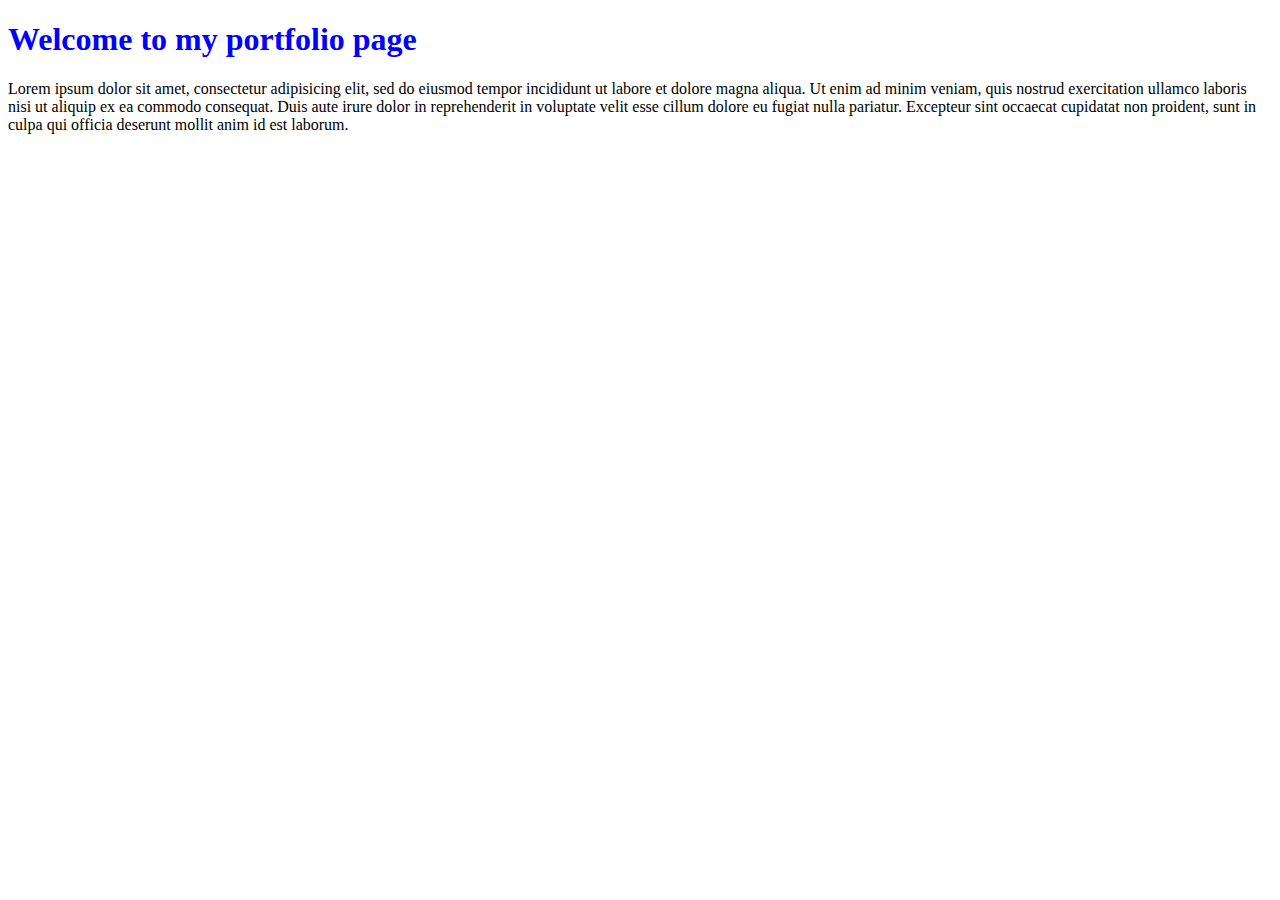
==== html/index.html @ 6ae89eb5 "stub index.html & styleSheet" ====
<!DOCTYPE html>
<html lang="en" dir="ltr">

<head>
  <meta charset="utf-8">
  <title>Kyle Paladini, Portfolio Page</title>
  <link rel="stylesheet" href="css/siteStyles.css">
</head>

<body>
  <h1>Welcome to my portfolio page</h1>
  <div id="myBlurb">
    Lorem ipsum dolor sit amet, consectetur adipisicing elit, sed do eiusmod tempor incididunt ut labore et dolore magna aliqua. Ut enim ad minim veniam, quis nostrud exercitation ullamco laboris nisi ut aliquip ex ea commodo consequat. Duis aute
    irure dolor in reprehenderit in voluptate velit esse cillum dolore eu fugiat nulla pariatur. Excepteur sint occaecat cupidatat non proident, sunt in culpa qui officia deserunt mollit anim id est laborum.

  </div>
</body>

</html>
---- html/css/siteStyles.css ----
h1 {
  color: blue;
  font-family: fantasy;
}
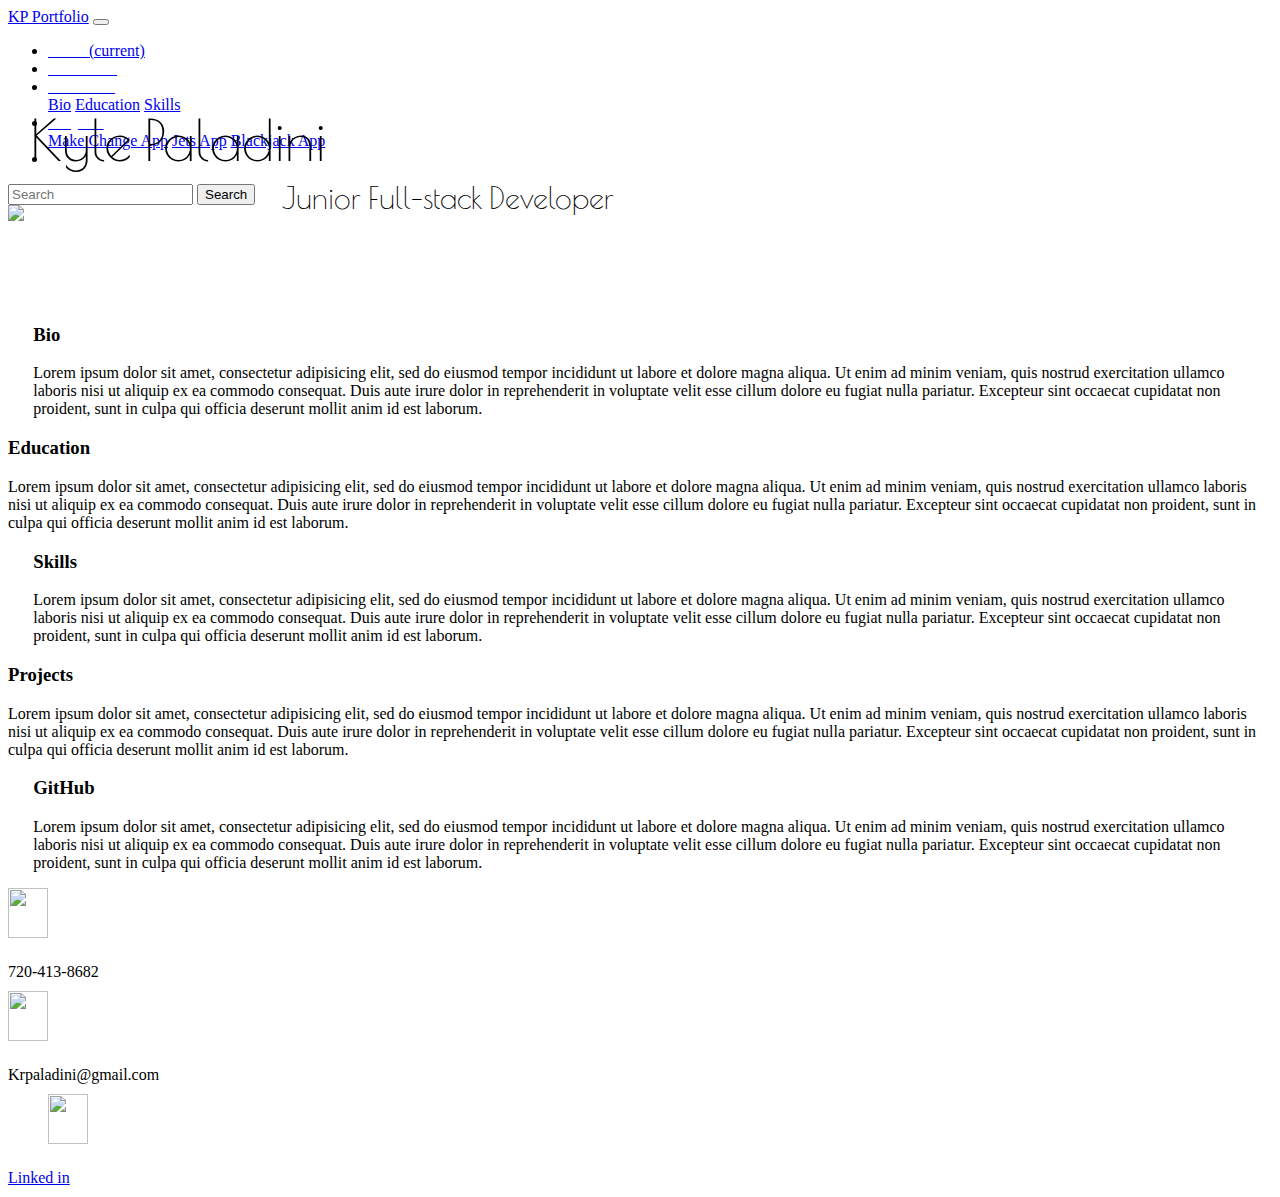
==== commit 2c518aa3: "first page and stub paragraphs" ====
--- a/html/index.html
+++ b/html/index.html
@@ -1,19 +1,145 @@
-<!DOCTYPE html>
-<html lang="en" dir="ltr">
+<!doctype html>
+<html lang="en">
 
 <head>
+
   <meta charset="utf-8">
-  <title>Kyle Paladini, Portfolio Page</title>
+  <meta name="viewport" content="width=device-width, initial-scale=1, shrink-to-fit=no">
+
+
+  <link rel="stylesheet" href="https://stackpath.bootstrapcdn.com/bootstrap/4.1.3/css/bootstrap.min.css" integrity="sha384-MCw98/SFnGE8fJT3GXwEOngsV7Zt27NXFoaoApmYm81iuXoPkFOJwJ8ERdknLPMO" crossorigin="anonymous">
   <link rel="stylesheet" href="css/siteStyles.css">
+  <link href="https://fonts.googleapis.com/css?family=Poiret+One" rel="stylesheet">
+  <title>KP portfolio</title>
+  <nav class="navbar navbar-expand-lg navbar-dark bg-dark">
+    <a class="navbar-brand" href="#">KP Portfolio</a>
+    <button class="navbar-toggler" type="button" data-toggle="collapse" data-target="#navbarSupportedContent" aria-controls="navbarSupportedContent" aria-expanded="false" aria-label="Toggle navigation">
+      <span class="navbar-toggler-icon"></span>
+    </button>
+
+    <div class="collapse navbar-collapse" id="navbarSupportedContent">
+      <ul class="navbar-nav mr-auto">
+        <li class="nav-item active">
+          <a class="nav-link" href="#"><b>Home</b><span class="sr-only">(current)</span></a>
+        </li>
+        <li class="nav-item">
+          <a class="nav-link" href="#"><b>Resources</b></a>
+        </li>
+        <li class="nav-item dropdown">
+          <a class="nav-link dropdown-toggle" href="#" id="navbarDropdown" role="button" data-toggle="dropdown" aria-haspopup="true" aria-expanded="false">
+            <b>About me</b>
+          </a>
+          <div class="dropdown-menu" aria-labelledby="navbarDropdown">
+            <a class="dropdown-item" href="#">Bio</a>
+            <a class="dropdown-item" href="#">Education</a>
+            <!-- <div class="dropdown-divider"></div> -->
+            <a class="dropdown-item" href="#">Skills</a>
+          </div>
+        </li>
+        <li class="nav-item dropdown">
+          <a class="nav-link dropdown-toggle" href="#" id="navbarDropdown" role="button" data-toggle="dropdown" aria-haspopup="true" aria-expanded="false">
+            <b>Projects</b>
+          </a>
+          <div class="dropdown-menu" aria-labelledby="navbarDropdown">
+            <a class="dropdown-item" href="#">Make Change App</a>
+            <a class="dropdown-item" href="#">Jets App</a>
+            <!-- <div class="dropdown-divider"></div> -->
+            <a class="dropdown-item" href="#">Blackjack App</a>
+          </div>
+        </li>
+        <li class="nav-item">
+          <a class="nav-link disabled" href="#"></a>
+        </li>
+      </ul>
+      <form class="form-inline my-2 my-lg-0">
+        <input class="form-control mr-sm-2" type="search" placeholder="Search" aria-label="Search">
+        <button class="btn btn-outline-Dark my-2 my-sm-0" type="submit">Search</button>
+      </form>
+    </div>
+  </nav>
 </head>
 
 <body>
-  <h1>Welcome to my portfolio page</h1>
-  <div id="myBlurb">
-    Lorem ipsum dolor sit amet, consectetur adipisicing elit, sed do eiusmod tempor incididunt ut labore et dolore magna aliqua. Ut enim ad minim veniam, quis nostrud exercitation ullamco laboris nisi ut aliquip ex ea commodo consequat. Duis aute
-    irure dolor in reprehenderit in voluptate velit esse cillum dolore eu fugiat nulla pariatur. Excepteur sint occaecat cupidatat non proident, sunt in culpa qui officia deserunt mollit anim id est laborum.
+  <main class="container-fluid">
+    <div class="row">
+      <img class="dtDenver" src="https://images.fineartamerica.com/images/artworkimages/mediumlarge/1/denver-cityscape-01-aged-pixel.jpg">
+      <div class="name1">Kyle Paladini</div>
+      <div class="title1"> Junior Full-stack Developer</div>
+    </div>
+    <div class="row">
+      <div class="col-6" id="para1">
+        <h3>Bio</h3>
+        <p>Lorem ipsum dolor sit amet, consectetur adipisicing elit, sed do eiusmod tempor incididunt ut labore et dolore magna aliqua. Ut enim ad minim veniam, quis nostrud exercitation ullamco laboris nisi ut aliquip ex ea commodo consequat. Duis
+          aute
+          irure dolor in reprehenderit in voluptate velit esse cillum dolore eu fugiat nulla pariatur. Excepteur sint occaecat cupidatat non proident, sunt in culpa qui officia deserunt mollit anim id est laborum.</p>
+      </div>
+    </div>
+    <div class="row">
+      <div class="col-6 offset-6" id="para2">
+        <h3>Education</h3>
+        <p>Lorem ipsum dolor sit amet, consectetur adipisicing elit, sed do eiusmod tempor incididunt ut labore et dolore magna aliqua. Ut enim ad minim veniam, quis nostrud exercitation ullamco laboris nisi ut aliquip ex ea commodo consequat. Duis
+          aute
+          irure dolor in reprehenderit in voluptate velit esse cillum dolore eu fugiat nulla pariatur. Excepteur sint occaecat cupidatat non proident, sunt in culpa qui officia deserunt mollit anim id est laborum.</p>
+      </div>
+    </div>
+    <div class="row">
+      <div class="col-6" id="para3">
+        <h3>Skills</h3>
+        <p>Lorem ipsum dolor sit amet, consectetur adipisicing elit, sed do eiusmod tempor incididunt ut labore et dolore magna aliqua. Ut enim ad minim veniam, quis nostrud exercitation ullamco laboris nisi ut aliquip ex ea commodo consequat. Duis
+          aute
+          irure dolor in reprehenderit in voluptate velit esse cillum dolore eu fugiat nulla pariatur. Excepteur sint occaecat cupidatat non proident, sunt in culpa qui officia deserunt mollit anim id est laborum.</p>
+      </div>
+    </div>
+    <div class="row">
+      <div class="col-6 offset-6" id="para4">
+        <h3>Projects</h3>
+        <p>Lorem ipsum dolor sit amet, consectetur adipisicing elit, sed do eiusmod tempor incididunt ut labore et dolore magna aliqua. Ut enim ad minim veniam, quis nostrud exercitation ullamco laboris nisi ut aliquip ex ea commodo consequat. Duis
+          aute
+          irure dolor in reprehenderit in voluptate velit esse cillum dolore eu fugiat nulla pariatur. Excepteur sint occaecat cupidatat non proident, sunt in culpa qui officia deserunt mollit anim id est laborum.</p>
+      </div>
+    </div>
+    <div class="row">
+      <div class="col-6" id="para5">
+        <h3>GitHub</h3>
+        <p>Lorem ipsum dolor sit amet, consectetur adipisicing elit, sed do eiusmod tempor incididunt ut labore et dolore magna aliqua. Ut enim ad minim veniam, quis nostrud exercitation ullamco laboris nisi ut aliquip ex ea commodo consequat. Duis
+          aute
+          irure dolor in reprehenderit in voluptate velit esse cillum dolore eu fugiat nulla pariatur. Excepteur sint occaecat cupidatat non proident, sunt in culpa qui officia deserunt mollit anim id est laborum.</p>
+      </div>
+    </div>
 
-  </div>
+
+
+    <div class="row">
+      <div class="col-1/2 offset-3">
+        <img class="phone1" src="https://t4.ftcdn.net/jpg/00/74/66/63/240_F_74666301_Sfzmc852BYdmXHvTVRH0K8ye0vyghqyz.jpg">
+      </div>
+      <div class=" pnum col-2"> 720-413-8682</div>
+      <div class="col-1/2 ">
+        <img class="email1" src="http://files.softicons.com/download/social-media-icons/ios-7-style-social-media-icons-by-design-bolts/ico/Email.ico">
+      </div>
+      <div class=" email2 col-2"> Krpaladini@gmail.com</div>
+      <div class="col-1/2 ">
+        <img class="link1" src="https://www.linkedin-makeover.com/wp-content/uploads/2013/06/upgrade-linkedin-premium.png">
+      </div>
+      <div class=" link2 col-2">
+        <a href="www.linkedin.com/in/kyle-paladini-b1a51b154
+"> Linked in</a></div>
+
+    </div>
+
+
+
+
+
+
+
+
+
+
+  </main>
+  <script src="https://code.jquery.com/jquery-3.3.1.slim.min.js" integrity="sha384-q8i/X+965DzO0rT7abK41JStQIAqVgRVzpbzo5smXKp4YfRvH+8abtTE1Pi6jizo" crossorigin="anonymous"></script>
+  <script src="https://cdnjs.cloudflare.com/ajax/libs/popper.js/1.14.3/umd/popper.min.js" integrity="sha384-ZMP7rVo3mIykV+2+9J3UJ46jBk0WLaUAdn689aCwoqbBJiSnjAK/l8WvCWPIPm49" crossorigin="anonymous"></script>
+  <script src="https://stackpath.bootstrapcdn.com/bootstrap/4.1.3/js/bootstrap.min.js" integrity="sha384-ChfqqxuZUCnJSK3+MXmPNIyE6ZbWh2IMqE241rYiqJxyMiZ6OW/JmZQ5stwEULTy" crossorigin="anonymous"></script>
 </body>
 
 </html>
--- a/html/css/siteStyles.css
+++ b/html/css/siteStyles.css
@@ -1,7 +1,72 @@
+.nav-link > b {
+  color: white;
+}
+ .dtDenver {
+  position: relative;
+  width: 100%;
+  z-index: -1;
+  margin-bottom: 80px;
+
+}
+.name1 {
+  position:absolute;
+font-family: 'Poiret One', cursive;
+ font-size: 56px;
+ line-height: 80px;
+  top: 100px;
+  left: 30px;
+
+}
+.title1 {
+  position:absolute;
+  font-family: 'Poiret One', cursive;
+  font-size: 30px;
+  color: black;
+  top: 20%;
+  left: 22%;
+
+}
+.phone1 {
+  height: 50px;
+  width: 40px;
+  position: relative;
+  margin-bottom: 10px;
 
 
+}
+.pnum {
+  position: relative;
+  margin-top: 15px;
+  margin-bottom: 10px;
+}
+.email1 {
+  height: 50px;
+  width: 40px;
+  position: relative;
+  margin-bottom: 10px;
 
-h1 {
-  color: blue;
-  font-family: fantasy;
+
 }
+.email2 {
+  position: relative;
+  margin-top: 15px;
+  margin-bottom: 10px;
+}
+.link1 {
+  height: 50px;
+  width: 40px;
+  position: relative;
+  margin-bottom: 10px;
+  margin-left: 40px;
+
+}
+.link2 {
+  position: relative;
+  margin-top: 15px;
+  margin-bottom: 10px;
+}
+#para1, #para3, #para5 {
+  position: relative;
+  margin-left: 2%;
+
+}
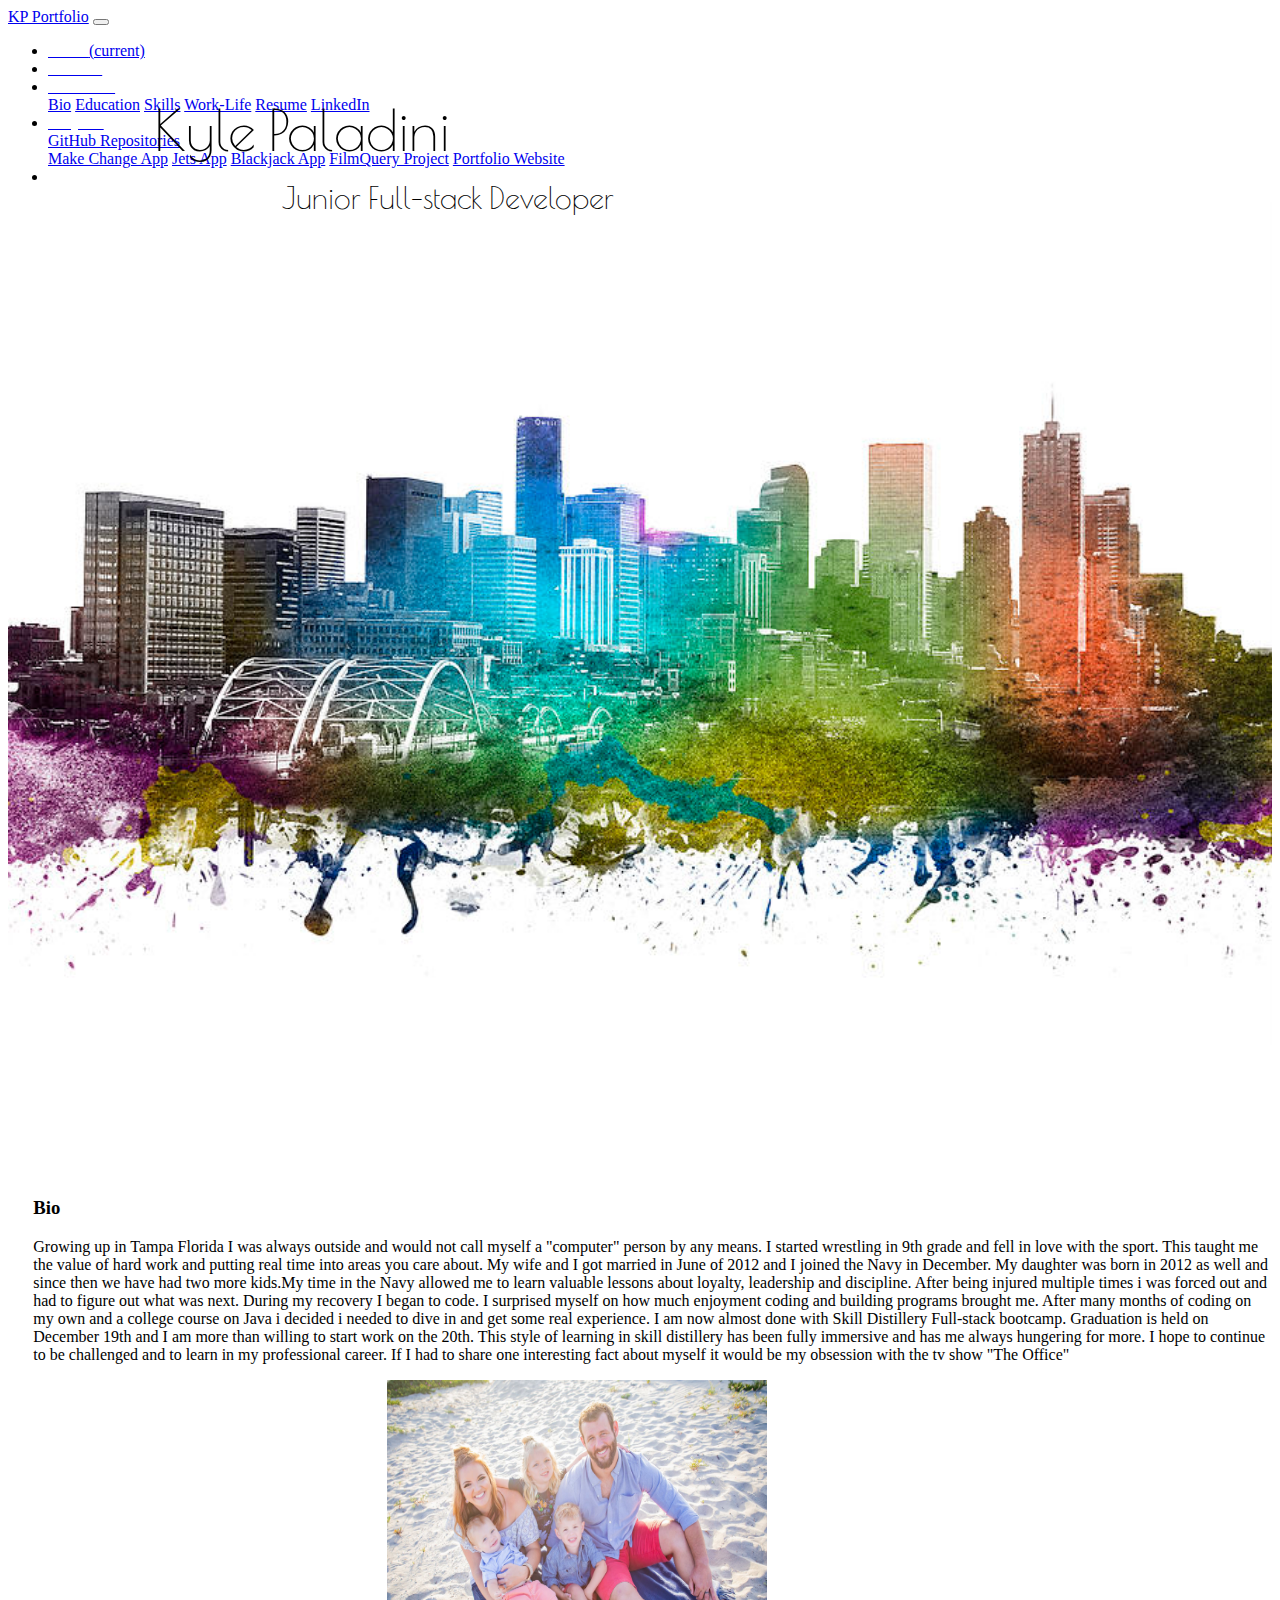
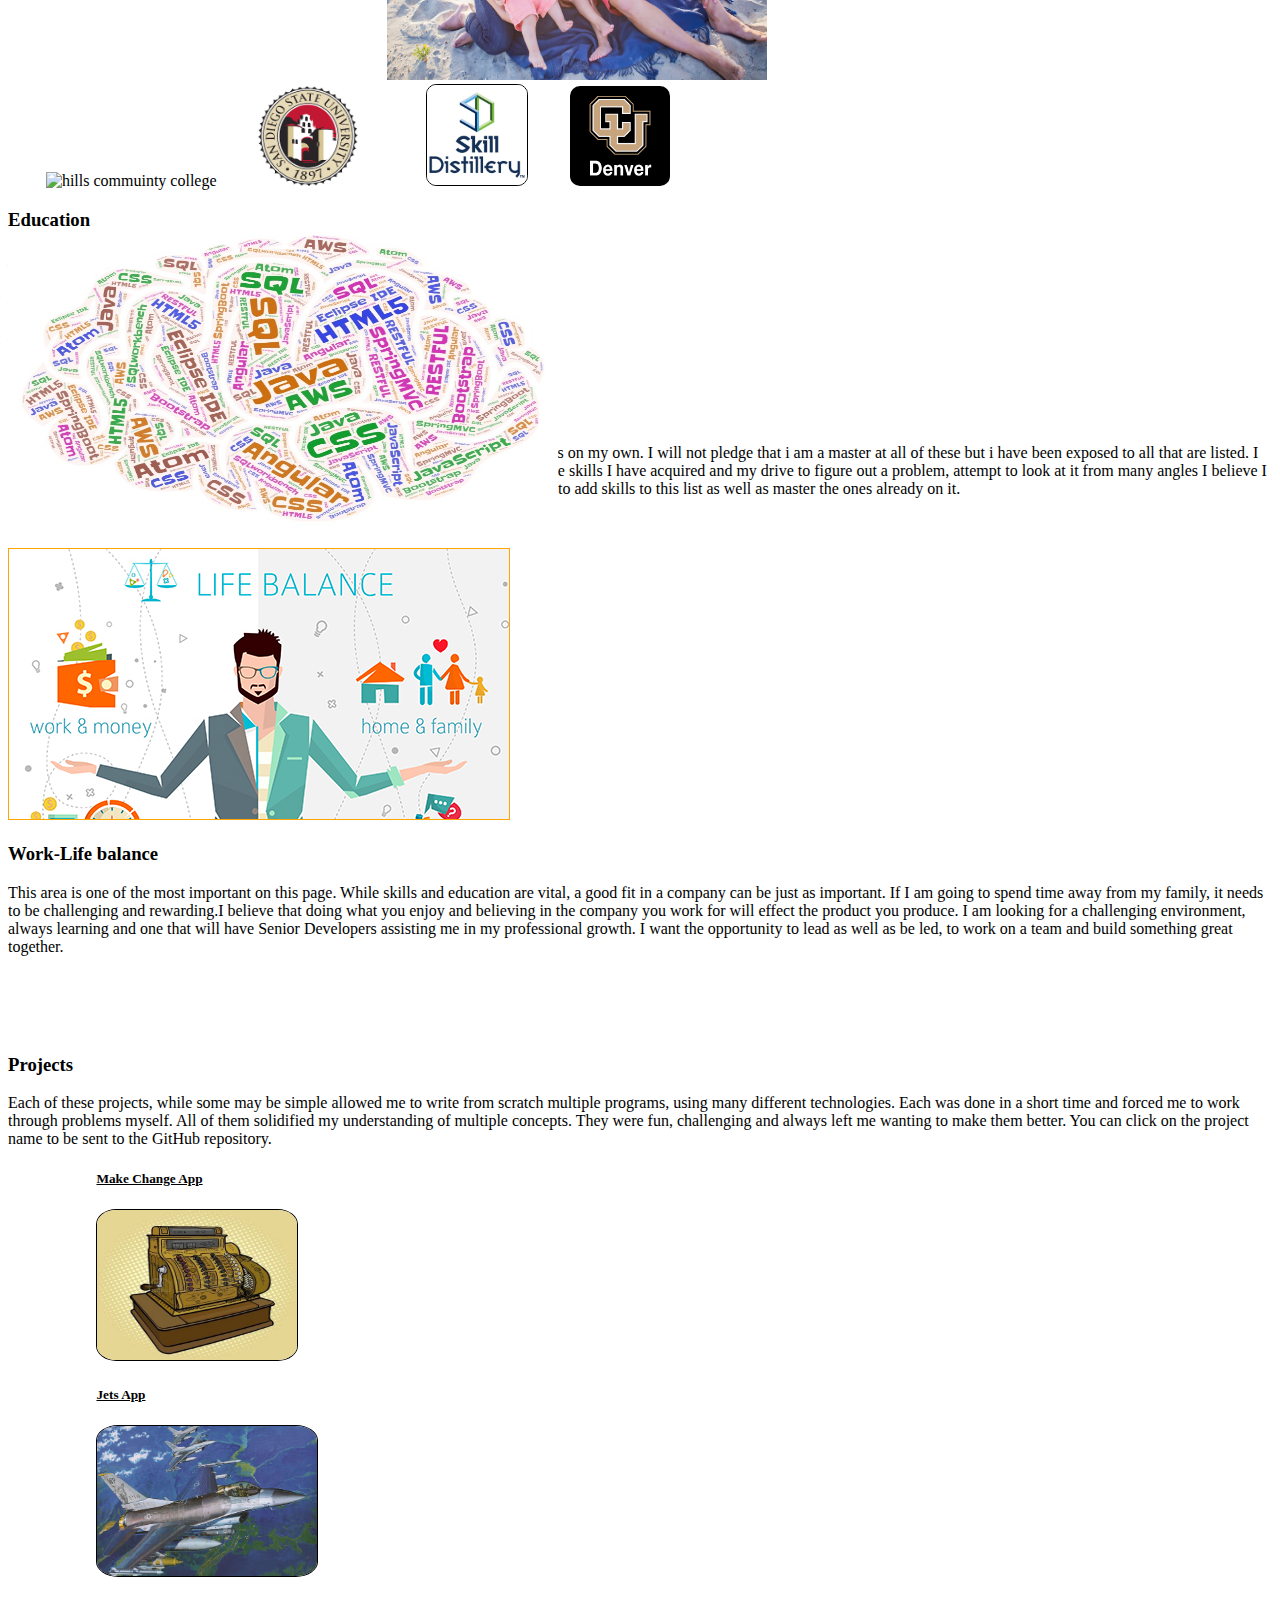
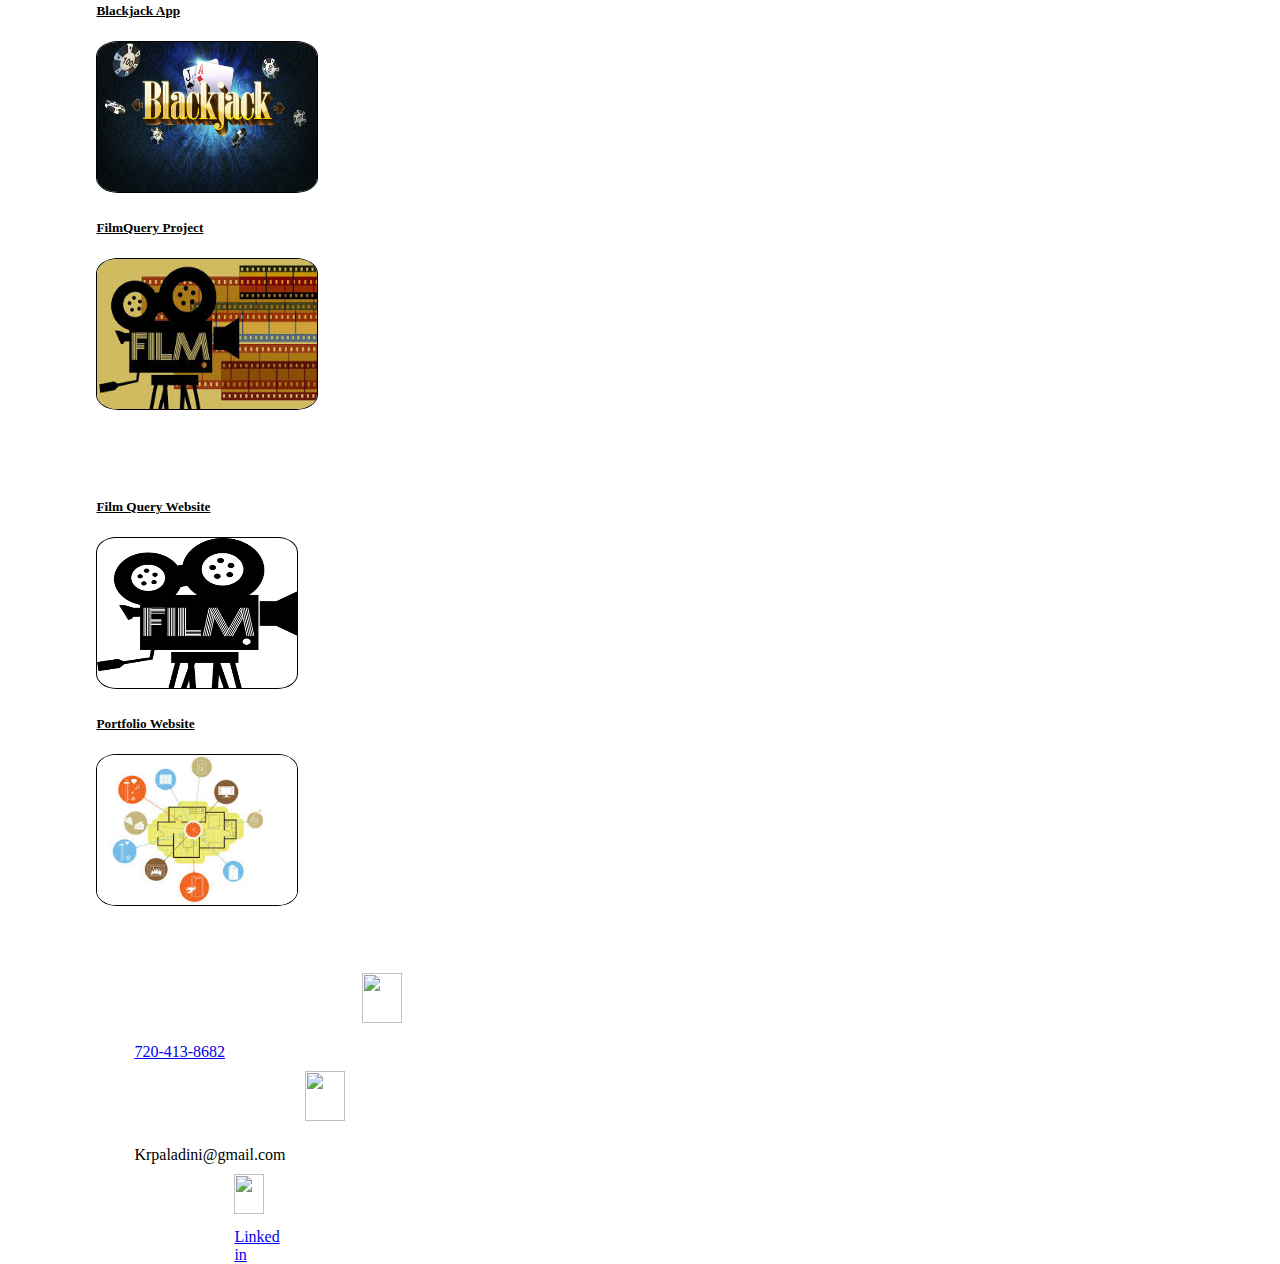
==== commit 8ca8be07: "website improvements" ====
--- a/html/index.html
+++ b/html/index.html
@@ -13,27 +13,32 @@
   <title>KP portfolio</title>
   <nav class="navbar navbar-expand-lg navbar-dark bg-dark">
     <a class="navbar-brand" href="#">KP Portfolio</a>
-    <button class="navbar-toggler" type="button" data-toggle="collapse" data-target="#navbarSupportedContent" aria-controls="navbarSupportedContent" aria-expanded="false" aria-label="Toggle navigation">
+    <button class="navbar-toggler" type="" data-toggle="collapse" data-target="#navbarSupportedContent" aria-controls="navbarSupportedContent" aria-expanded="false" aria-label="Toggle navigation">
       <span class="navbar-toggler-icon"></span>
     </button>
 
     <div class="collapse navbar-collapse" id="navbarSupportedContent">
       <ul class="navbar-nav mr-auto">
         <li class="nav-item active">
-          <a class="nav-link" href="#"><b>Home</b><span class="sr-only">(current)</span></a>
+          <a class="nav-link" href="#navbarSupportedConten"><b>Home</b><span class="sr-only">(current)</span></a>
         </li>
         <li class="nav-item">
-          <a class="nav-link" href="#"><b>Resources</b></a>
+          <a class="nav-link" href="KyleContact/KP.html"><b>Contact</b></a>
         </li>
         <li class="nav-item dropdown">
           <a class="nav-link dropdown-toggle" href="#" id="navbarDropdown" role="button" data-toggle="dropdown" aria-haspopup="true" aria-expanded="false">
             <b>About me</b>
           </a>
           <div class="dropdown-menu" aria-labelledby="navbarDropdown">
-            <a class="dropdown-item" href="#">Bio</a>
-            <a class="dropdown-item" href="#">Education</a>
+            <a class="dropdown-item" href="#biojump">Bio</a>
+            <a class="dropdown-item" href="#edujump">Education</a>
             <!-- <div class="dropdown-divider"></div> -->
-            <a class="dropdown-item" href="#">Skills</a>
+            <a class="dropdown-item" href="#skilljump">Skills</a>
+            <a class="dropdown-item" href="#jobjump">Work-Life</a>
+            <a class="dropdown-item" href="KPresume.pdf">Resume</a>
+            <a class="dropdown-item" href="https://www.linkedin.com/in/kyle-paladini-b1a51b154" target="_blank">
+              LinkedIn</a>
+
           </div>
         </li>
         <li class="nav-item dropdown">
@@ -41,20 +46,27 @@
             <b>Projects</b>
           </a>
           <div class="dropdown-menu" aria-labelledby="navbarDropdown">
-            <a class="dropdown-item" href="#">Make Change App</a>
-            <a class="dropdown-item" href="#">Jets App</a>
+            <a class="dropdown-item" href="https://github.com/papadini?tab=repositories" target="
+            _blank">GitHub Repositories</a>
+            <div class="dropdown-divider"></div>
+            <a class="dropdown-item" href="https://github.com/papadini/MakeChangeProject"
+            target="_blank">Make Change App</a>
+            <a class="dropdown-item" href="https://github.com/papadini/JetsProject"
+            target="_blank">Jets App</a>
             <!-- <div class="dropdown-divider"></div> -->
-            <a class="dropdown-item" href="#">Blackjack App</a>
+            <a class="dropdown-item" href="https://github.com/papadini/BlackjackProject"
+            target="_blank">Blackjack App</a>
+            <a class="dropdown-item" href="https://github.com/papadini/FilmQueryProject
+            "target="_blank">FilmQuery Project</a>
+            <a class="dropdown-item" href="http://18.224.143.217
+            ">Portfolio Website</a>
           </div>
         </li>
         <li class="nav-item">
           <a class="nav-link disabled" href="#"></a>
         </li>
       </ul>
-      <form class="form-inline my-2 my-lg-0">
-        <input class="form-control mr-sm-2" type="search" placeholder="Search" aria-label="Search">
-        <button class="btn btn-outline-Dark my-2 my-sm-0" type="submit">Search</button>
-      </form>
+
     </div>
   </nav>
 </head>
@@ -62,70 +74,150 @@
 <body>
   <main class="container-fluid">
     <div class="row">
-      <img class="dtDenver" src="https://images.fineartamerica.com/images/artworkimages/mediumlarge/1/denver-cityscape-01-aged-pixel.jpg">
+      <img class="dtDenver" src="images/denver-colorCity.jpg">
       <div class="name1">Kyle Paladini</div>
       <div class="title1"> Junior Full-stack Developer</div>
     </div>
-    <div class="row">
+  </main>
+  <main class="container">
+
+
+
+
+    <div class="row" id="biojump">
       <div class="col-6" id="para1">
+        <img src="https://lh3.googleusercontent.com/RbLIrAIv1xMqiue88J2A3zr8C7nrYLvkHV5UrhKfCb_8h47pZxiuJn97XR9wAc7ogl3CxWAtOA=w640-h400-e365" alt="" id="paintpic">
         <h3>Bio</h3>
-        <p>Lorem ipsum dolor sit amet, consectetur adipisicing elit, sed do eiusmod tempor incididunt ut labore et dolore magna aliqua. Ut enim ad minim veniam, quis nostrud exercitation ullamco laboris nisi ut aliquip ex ea commodo consequat. Duis
-          aute
-          irure dolor in reprehenderit in voluptate velit esse cillum dolore eu fugiat nulla pariatur. Excepteur sint occaecat cupidatat non proident, sunt in culpa qui officia deserunt mollit anim id est laborum.</p>
-      </div>
-    </div>
-    <div class="row">
-      <div class="col-6 offset-6" id="para2">
+        <p>Growing up in Tampa Florida I was always outside and would not call myself a "computer" person by any means. I started wrestling in 9th grade and fell in love with the sport. This taught me the value of hard work and putting real time into areas you care about. My wife and I got married in June of 2012 and I joined the Navy in December. My daughter was born in 2012 as well and since then we have had two more kids.My time in the Navy allowed me to learn valuable lessons about loyalty, leadership and discipline. After being injured multiple times i was forced out and had to figure out what was next. During my recovery I began to code. I surprised myself on how much enjoyment coding and building programs brought me. After many months of coding on my own and a college course on Java i decided i needed to dive in and get some real experience. I am now almost done with Skill Distillery Full-stack bootcamp. Graduation is held on December 19th and I am more than willing to start work on the 20th. This style of learning in skill distillery has been fully immersive and has me always hungering for more. I hope to continue to be challenged and to learn in my professional career. If I had to share one interesting fact about myself it would be my obsession with the tv show "The Office"</p>
+      </div>
+      <div class="col">
+        <img src="images/familybeach.jpg" id= "family2"/>
+
+
+      </div>
+    </div>
+
+    <div class="row" id="edujump">
+      <div class="col-6" id="edupics">
+        <img class="hills" src="https://upload.wikimedia.org/wikipedia/en/7/76/Hillsborough_Community_College_logo.png" alt="hills commuinty college ">
+        <img class="sdsu" src="images/sdsu.jpg" alt="san diego state ">
+        <img class="sd" src="images/sd-logo.jpg" alt="skill distillery">
+        <img class="uc-denver" src="images/UCDenver.jpg" alt="uc denver">
+
+      </div>
+      <div class="col-6" id="para2">
+        <img src="https://lh3.googleusercontent.com/RbLIrAIv1xMqiue88J2A3zr8C7nrYLvkHV5UrhKfCb_8h47pZxiuJn97XR9wAc7ogl3CxWAtOA=w640-h400-e365" alt="" id="paintpic3">
         <h3>Education</h3>
-        <p>Lorem ipsum dolor sit amet, consectetur adipisicing elit, sed do eiusmod tempor incididunt ut labore et dolore magna aliqua. Ut enim ad minim veniam, quis nostrud exercitation ullamco laboris nisi ut aliquip ex ea commodo consequat. Duis
-          aute
-          irure dolor in reprehenderit in voluptate velit esse cillum dolore eu fugiat nulla pariatur. Excepteur sint occaecat cupidatat non proident, sunt in culpa qui officia deserunt mollit anim id est laborum.</p>
-      </div>
-    </div>
-    <div class="row">
+        <p>
+        <h6><em>Hillsborough Community College, Tampa FL, recived: AA 2010</em></h6>
+        <h6><em>San Diego State University, San Diego CA, January 2017 - March 2018</em></h6>
+        <h6><em>Skill Distillery Full-stack Bootcamp, Denver CO, August 2018- current</em></h6>
+        <h6><em>University of Colorado Denver, Denver CO, working on: BS, August 2018- current</em></h6>
+      </p>
+      </div>
+    </div>
+    <div class="row" id="skilljump">
       <div class="col-6" id="para3">
+        <img src="https://lh3.googleusercontent.com/RbLIrAIv1xMqiue88J2A3zr8C7nrYLvkHV5UrhKfCb_8h47pZxiuJn97XR9wAc7ogl3CxWAtOA=w640-h400-e365" alt="" id="paintpic2">
         <h3>Skills</h3>
-        <p>Lorem ipsum dolor sit amet, consectetur adipisicing elit, sed do eiusmod tempor incididunt ut labore et dolore magna aliqua. Ut enim ad minim veniam, quis nostrud exercitation ullamco laboris nisi ut aliquip ex ea commodo consequat. Duis
-          aute
-          irure dolor in reprehenderit in voluptate velit esse cillum dolore eu fugiat nulla pariatur. Excepteur sint occaecat cupidatat non proident, sunt in culpa qui officia deserunt mollit anim id est laborum.</p>
-      </div>
-    </div>
-    <div class="row">
-      <div class="col-6 offset-6" id="para4">
-        <h3>Projects</h3>
-        <p>Lorem ipsum dolor sit amet, consectetur adipisicing elit, sed do eiusmod tempor incididunt ut labore et dolore magna aliqua. Ut enim ad minim veniam, quis nostrud exercitation ullamco laboris nisi ut aliquip ex ea commodo consequat. Duis
-          aute
-          irure dolor in reprehenderit in voluptate velit esse cillum dolore eu fugiat nulla pariatur. Excepteur sint occaecat cupidatat non proident, sunt in culpa qui officia deserunt mollit anim id est laborum.</p>
-      </div>
-    </div>
-    <div class="row">
-      <div class="col-6" id="para5">
-        <h3>GitHub</h3>
-        <p>Lorem ipsum dolor sit amet, consectetur adipisicing elit, sed do eiusmod tempor incididunt ut labore et dolore magna aliqua. Ut enim ad minim veniam, quis nostrud exercitation ullamco laboris nisi ut aliquip ex ea commodo consequat. Duis
-          aute
-          irure dolor in reprehenderit in voluptate velit esse cillum dolore eu fugiat nulla pariatur. Excepteur sint occaecat cupidatat non proident, sunt in culpa qui officia deserunt mollit anim id est laborum.</p>
-      </div>
-    </div>
-
-
-
-    <div class="row">
-      <div class="col-1/2 offset-3">
+        <p>The list to the right is many of the skills I have learned at Skill Distillery as well as on my own. I will not pledge that i am a master at all of these but i have been exposed to all that are listed. I believe my Java has a great foundation after completing   Skill Distillery. With these skills I have acquired and my drive to figure out a problem, attempt to look at it from many angles I believe I will throughly enjoy my career as a Software Developer. I am excited to continue to add skills to this list as well as master the ones already on it.</p>
+      </div>
+      <div class="col-6 offset-6">
+        <p>
+        <img src="images/cloud.jpeg" alt="" id="cloud">
+        </p>
+    </div>
+  </div>
+    <div class="row" id="jobjump">
+      <div class="col-6">
+        <img src="images/work-life.jpg" id="worklife"/>
+      </div>
+      <div class="col-6">
+        <h3>Work-Life balance</h3>
+        <p> This area is one of the most important on this page. While skills and education are vital, a good fit in a company can be just as important. If I am going to spend time away from my family, it needs to be challenging and rewarding.I believe that doing what you enjoy and believing in the company you work for will effect the product you produce. I am looking for a challenging environment, always learning and one that will have Senior Developers assisting me in my professional growth. I want the opportunity to lead as well as be led, to work on a team and build something great together.</p>
+    </div>
+  </div>
+
+
+    <div class="row" id="projump">
+
+      <h3>Projects</h3>
+      <p>Each of these projects, while some may be simple allowed me to write from scratch multiple programs, using many different technologies. Each was done in a short time and forced me to work through problems myself. All of them solidified my understanding of multiple concepts. They were fun, challenging and always left me wanting to make them better. You can click on the project name to be sent to  the GitHub repository. </p>
+        <div class="row" id="pictureRow">
+      <div class="col-3 ">
+        <h5><a id="pictitle" href="https://github.com/papadini/MakeChangeProject" target="_blank">
+          Make Change App</a></h5>
+
+
+          <img id="projectpics" src="images/cashRegister.jpg" width="200" alt="">
+        </a>
+      </div>
+      <div class="col-3">
+        <h5><a id="pictitle"href="https://github.com/papadini/JetsProject" target="_blank">
+          Jets App</a></h5>
+
+
+          <img id="projectpics" src="images/jet.jpg" width="220"  alt="">
+        </a>
+      </div>
+      <div class="col-3">
+        <h5><a id="pictitle"href="https://github.com/papadini/BlackjackProject" target="_blank">
+          Blackjack App</a></h5>
+
+
+          <img id="projectpics" src="images/blackjack.jpg" width="220"  alt="">
+        </a>
+      </div>
+      <div class="col-3">
+        <h5><a id="pictitle" href="https://github.com/papadini/FilmQueryProject" target="_blank">
+          FilmQuery Project</a></h5>
+
+          <img id="projectpics" src="images/film.jpg" width="220"  alt="">
+        </a>
+      </div>
+    </div>
+    <div class="row" id="pictureRow">
+      <div class="col-3 ">
+        <h5><a id="pictitle" href="https://github.com/TylerPaladini/SpringMVCFilmCRUD" target="_blank">
+          Film Query Website</a></h5>
+          <img id="projectpics" src="images/film2.jpg" width="200" alt="">
+        </a>
+      </div>
+      <div class="col-3 offset-3">
+        <h5><a id="pictitle" href="http://18.224.143.217" >
+          Portfolio Website</a></h5>
+          <img id="projectpics" src="images/porticon.jpg" width="200" alt="">
+        </a>
+      </div>
+      <div class="col-3 ">
+      </div>
+      <div class="col-3 ">
+      </div>
+
+
+      </div>
+
+
+
+    <div class="row" id="bottomRow">
+      <div class="col-1 offset-1">
         <img class="phone1" src="https://t4.ftcdn.net/jpg/00/74/66/63/240_F_74666301_Sfzmc852BYdmXHvTVRH0K8ye0vyghqyz.jpg">
       </div>
-      <div class=" pnum col-2"> 720-413-8682</div>
-      <div class="col-1/2 ">
+      <div class=" pnum col-3"> <a href="phone:+17204138682">720-413-8682</a></div>
+      <div class="col-2  ">
         <img class="email1" src="http://files.softicons.com/download/social-media-icons/ios-7-style-social-media-icons-by-design-bolts/ico/Email.ico">
       </div>
       <div class=" email2 col-2"> Krpaladini@gmail.com</div>
-      <div class="col-1/2 ">
-        <img class="link1" src="https://www.linkedin-makeover.com/wp-content/uploads/2013/06/upgrade-linkedin-premium.png">
-      </div>
-      <div class=" link2 col-2">
-        <a href="www.linkedin.com/in/kyle-paladini-b1a51b154
-"> Linked in</a></div>
-
-    </div>
+      <div class="col-1 ">
+        <img id="linkimg" src="https://www.linkedin-makeover.com/wp-content/uploads/2013/06/upgrade-linkedin-premium.png">
+      </div>
+      <div class="col-2 " id="link1">
+        <a href="https://www.linkedin.com/in/kyle-paladini-b1a51b154" target="_blank"
+          > Linked in</a>
+        </div>
+
+    </div>
+
 
 
 
@@ -137,9 +229,11 @@
 
 
   </main>
+
   <script src="https://code.jquery.com/jquery-3.3.1.slim.min.js" integrity="sha384-q8i/X+965DzO0rT7abK41JStQIAqVgRVzpbzo5smXKp4YfRvH+8abtTE1Pi6jizo" crossorigin="anonymous"></script>
   <script src="https://cdnjs.cloudflare.com/ajax/libs/popper.js/1.14.3/umd/popper.min.js" integrity="sha384-ZMP7rVo3mIykV+2+9J3UJ46jBk0WLaUAdn689aCwoqbBJiSnjAK/l8WvCWPIPm49" crossorigin="anonymous"></script>
   <script src="https://stackpath.bootstrapcdn.com/bootstrap/4.1.3/js/bootstrap.min.js" integrity="sha384-ChfqqxuZUCnJSK3+MXmPNIyE6ZbWh2IMqE241rYiqJxyMiZ6OW/JmZQ5stwEULTy" crossorigin="anonymous"></script>
+
 </body>
 
 </html>
--- a/html/css/siteStyles.css
+++ b/html/css/siteStyles.css
@@ -1,72 +1,226 @@
-.nav-link > b {
+.nav-link>b {
   color: white;
 }
- .dtDenver {
+#paintpic{
+position: absolute;
+transform: rotate(0deg);
+z-index: -1;
+top: -15%;
+opacity: .3;
+left: 26%;
+margin-left: -330px;
+}
+
+#paintpic2{
+position: absolute;
+transform: rotate(0deg);
+z-index: -1;
+
+opacity: .3;
+left: 26%;
+margin-left: -330px;
+}
+#paintpic3{
+position: absolute;
+transform: rotate(180deg);
+z-index: -1;
+margin-top: -30%;
+opacity: .3;
+left: 26%;
+margin-right: -330px;
+}
+
+
+
+
+.dtDenver {
+
   position: relative;
   width: 100%;
-  z-index: -1;
-  margin-bottom: 80px;
-
-}
+  z-index: -2;
+  margin-bottom: 130px;
+}
+
 .name1 {
-  position:absolute;
-font-family: 'Poiret One', cursive;
- font-size: 56px;
- line-height: 80px;
-  top: 100px;
-  left: 30px;
-
-}
+  position: absolute;
+  font-family: 'Poiret One', cursive;
+  font-size: 56px;
+  line-height: 80px;
+  top: 10%;
+  left: 12%;
+}
+
 .title1 {
-  position:absolute;
+  position: absolute;
   font-family: 'Poiret One', cursive;
   font-size: 30px;
   color: black;
   top: 20%;
   left: 22%;
-
-}
+}
+
 .phone1 {
   height: 50px;
   width: 40px;
   position: relative;
   margin-bottom: 10px;
-
-
-}
+  margin-left: 20%;
+}
+
 .pnum {
   position: relative;
-  margin-top: 15px;
-  margin-bottom: 10px;
-}
+  margin-top: 10px;
+  margin-bottom: 10px;
+}
+
 .email1 {
   height: 50px;
   width: 40px;
   position: relative;
-  margin-bottom: 10px;
-
-
-}
+  margin-left: 15%;
+  margin-bottom: 10px;
+}
+
 .email2 {
   position: relative;
   margin-top: 15px;
   margin-bottom: 10px;
 }
-.link1 {
-  height: 50px;
-  width: 40px;
-  position: relative;
-  margin-bottom: 10px;
-  margin-left: 40px;
-
-}
+
+#link1 {
+  height: 30px;
+  width: 20px;
+  position:relative;
+  top:10px;
+  left: 100px;
+}
+#linkimg{
+  height: 40px;
+  width: 30px;
+  position: relative;
+  margin-left: 100px;
+}
+
 .link2 {
   position: relative;
   margin-top: 15px;
   margin-bottom: 10px;
 }
+#bottomRow{
+  position: relative;
+  padding-left: 10%;
+}
+
 #para1, #para3, #para5 {
   position: relative;
   margin-left: 2%;
-
-}
+}
+
+#edupics{
+  background-color: white;
+  border-radius: 10%;
+  background-size: cover;
+  background-repeat: no-repeat;
+
+}
+
+#kylepic{
+  position: relative;
+  width: 250px;
+  height: 250px;
+  top: -20%;
+  left:55%;
+
+}
+#cloud{
+  position: relative;
+  font-weight: bold;
+  width: 550px;
+  height: 300px;
+  margin-top: -50%;
+}
+
+#family2{
+  position: relative;
+  width: 380px;
+  height: 300px;
+  left: 30%;
+  top:10%;
+  z-index: 1;
+
+}
+#worklife {
+  position: relative;
+  border: 1px solid orange;
+
+}
+.sdsu {
+  position: relative;
+  height: 100px;
+  width: 100px;
+  top: 20%;
+  left: 6%;
+  margin-right: 2%
+
+}
+
+.hills {
+  height: 100px;
+  width: 100px;
+  position: relative;
+  top: 20%;
+  left: 3%;
+
+}
+.sd {
+  height: 100px;
+  width: 100px;
+  position: relative;
+  top: 20%;
+  left: 9%;
+  border-radius: 10%;
+  border: 1px solid black;
+
+
+}
+.uc-denver {
+  height: 100px;
+  width: 100px;
+  position: relative;
+  top: 20%;
+  left: 12%;
+  border-radius: 10%;
+}
+
+#projectpics{
+  position: relative;
+  height: 150px;
+  border-radius: 10%;
+  border: 1px solid black
+
+}
+#projump{
+  position: relative;
+  padding-top: 5%;
+}
+
+#pictitle{
+  color: black;
+
+}
+#filmicon{
+  
+}
+#pictitle:hover{
+  color:blue;
+  text-decoration: underline;
+}
+#para5{
+  position: relative;
+  padding-top: 3%;
+}
+#pictureRow{
+  position: relative;
+  padding-bottom: 5%;
+  padding-left: 7%;
+}
